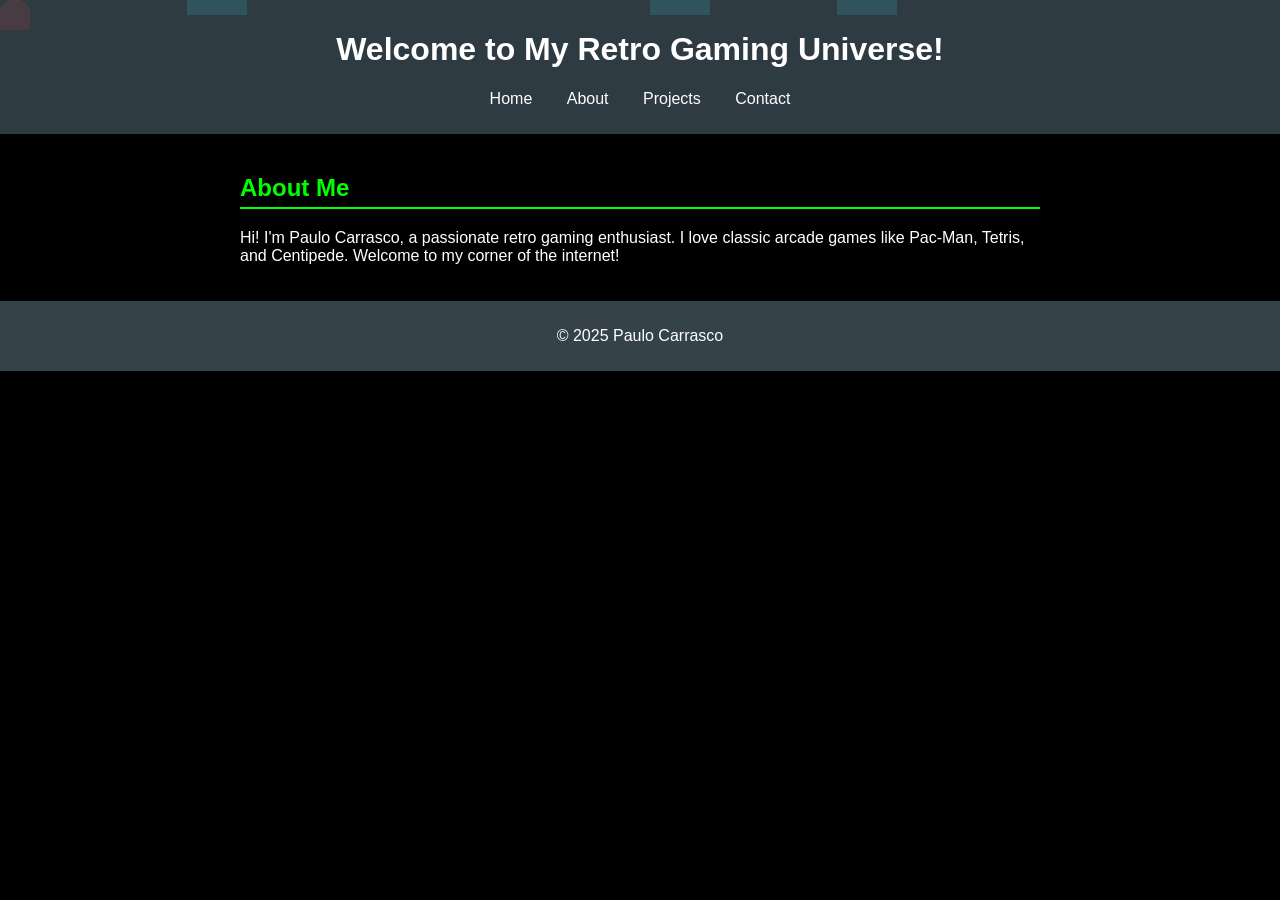
==== index.html @ 6289b508 "Initial commit - Personal website with retro gaming theme" ====
<!DOCTYPE html>
<html lang="en">
<head>
    <meta charset="UTF-8">
    <meta name="viewport" content="width=device-width, initial-scale=1.0">
    <link rel="stylesheet" href="styles.css">
    <script src="script.js"></script>
    <title>Paulo Carrasco - Retro Gaming Enthusiast</title>
</head>
<body>
    <header>
        <h1>Welcome to My Retro Gaming Universe!</h1>
        <nav>
            <ul>
                <li><a href="index.html">Home</a></li>
                <li><a href="about.html">About</a></li>
                <li><a href="projects.html">Projects</a></li>
                <li><a href="contact.html">Contact</a></li>
            </ul>
        </nav>
    </header>
    <main>
        <section>
            <h2>About Me</h2>
            <p>Hi! I'm Paulo Carrasco, a passionate retro gaming enthusiast. I love classic arcade games like Pac-Man, Tetris, and Centipede. Welcome to my corner of the internet!</p>
        </section>
    </main>
    <footer>
        <p>&copy; 2025 Paulo Carrasco</p>
    </footer>
</body>
</html>
---- styles.css ----
body {
    font-family: Arial, sans-serif;
    margin: 0;
    padding: 0;
    background-color: #000;
    color: #fff;
}
header {
    background: rgba(53, 66, 74, 0.9);
    color: #ffffff;
    padding: 10px 0;
    text-align: center;
}
nav ul {
    list-style: none;
    padding: 0;
}
nav ul li {
    display: inline;
    margin: 0 15px;
}
a {
    color: #ffffff;
    text-decoration: none;
}
main {
    max-width: 800px;
    margin: 0 auto;
    padding: 20px;
}
footer {
    text-align: center;
    padding: 10px 0;
    background: #35424a;
    color: #ffffff;
}

.game-background {
    position: fixed;
    top: 0;
    left: 0;
    width: 100%;
    height: 100%;
    z-index: -1;
    overflow: hidden;
    pointer-events: none;
}

.pacman {
    width: 30px;
    height: 30px;
    background: yellow;
    border-radius: 50%;
    position: absolute;
    animation: movePacman 15s linear infinite;
}

.ghost {
    width: 30px;
    height: 30px;
    background: red;
    border-radius: 15px 15px 0 0;
    position: absolute;
    animation: moveGhost 20s linear infinite;
}

.tetris-piece {
    width: 60px;
    height: 15px;
    background: cyan;
    position: absolute;
    animation: rotateTetris 10s linear infinite;
}

.profile-section {
    background: rgba(53, 66, 74, 0.85);
    border-radius: 10px;
    padding: 20px;
    margin: 20px 0;
    border: 2px solid #00ff00;
    box-shadow: 0 0 10px rgba(0, 255, 0, 0.3);
}

.achievement-card {
    background: rgba(0, 0, 0, 0.7);
    border-radius: 5px;
    padding: 15px;
    margin: 10px 0;
    border: 1px solid #00ff00;
    transition: transform 0.3s ease;
}

.achievement-card:hover {
    transform: translateX(10px);
    box-shadow: 0 0 15px rgba(0, 255, 0, 0.5);
}

.achievement-card h3 {
    color: #00ff00;
    margin: 0 0 10px 0;
}

.interests-list {
    list-style: none;
    padding: 0;
}

.interests-list li {
    display: inline-block;
    background: rgba(0, 255, 0, 0.1);
    padding: 5px 15px;
    margin: 5px;
    border-radius: 15px;
    border: 1px solid #00ff00;
}

.publication-card {
    background: rgba(0, 0, 0, 0.7);
    border-radius: 5px;
    padding: 15px;
    margin: 10px 0;
    border: 1px solid #00ff00;
}

.publication-card p {
    border-left: 3px solid #00ff00;
    padding-left: 10px;
    margin: 10px 0;
}

h2 {
    color: #00ff00;
    border-bottom: 2px solid #00ff00;
    padding-bottom: 5px;
    margin-bottom: 20px;
}

@keyframes movePacman {
    0% { left: -50px; top: 20%; }
    100% { left: 100%; top: 20%; }
}

@keyframes moveGhost {
    0% { right: -50px; top: 40%; }
    100% { right: 100%; top: 40%; }
}

@keyframes rotateTetris {
    0% { 
        transform: rotate(0deg);
        top: -50px;
        left: 50%;
    }
    100% { 
        transform: rotate(360deg);
        top: 100%;
        left: 50%;
    }
}
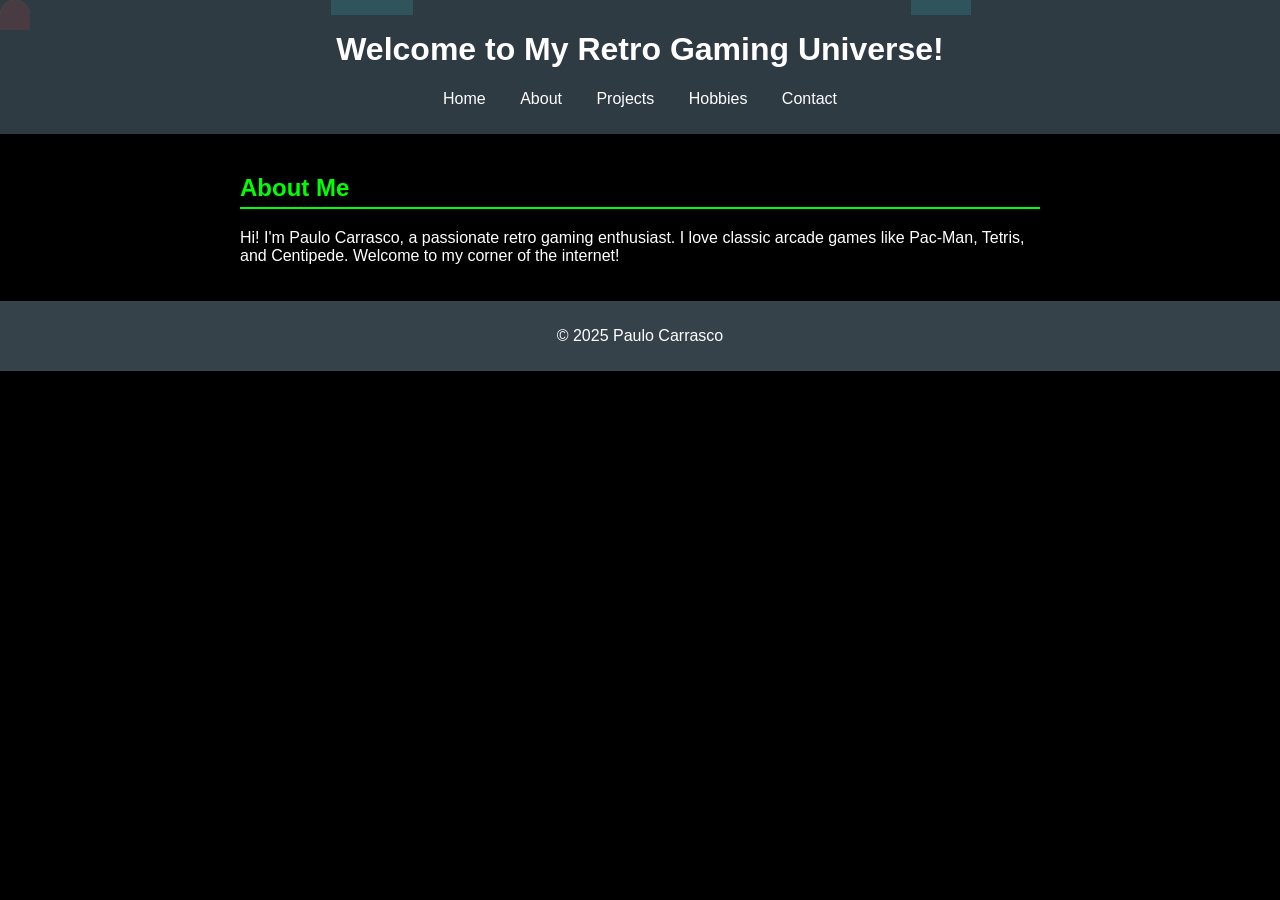
==== commit a68188a1: "Added hobbies page with retro gaming and programming sections" ====
--- a/index.html
+++ b/index.html
@@ -15,6 +15,7 @@
                 <li><a href="index.html">Home</a></li>
                 <li><a href="about.html">About</a></li>
                 <li><a href="projects.html">Projects</a></li>
+                <li><a href="hobbies.html">Hobbies</a></li>
                 <li><a href="contact.html">Contact</a></li>
             </ul>
         </nav>
--- a/styles.css
+++ b/styles.css
@@ -126,6 +126,48 @@
     border-left: 3px solid #00ff00;
     padding-left: 10px;
     margin: 10px 0;
+}
+
+.hobby-section {
+    background: rgba(53, 66, 74, 0.85);
+    border-radius: 10px;
+    padding: 20px;
+    margin: 20px 0;
+    border: 2px solid #00ff00;
+    box-shadow: 0 0 10px rgba(0, 255, 0, 0.3);
+}
+
+.hobby-card {
+    background: rgba(0, 0, 0, 0.7);
+    border-radius: 5px;
+    padding: 15px;
+    margin: 10px 0;
+    border: 1px solid #00ff00;
+    transition: transform 0.3s ease;
+}
+
+.hobby-card:hover {
+    transform: translateX(10px);
+    box-shadow: 0 0 15px rgba(0, 255, 0, 0.5);
+}
+
+.hobby-list {
+    list-style: none;
+    padding: 0;
+}
+
+.hobby-list li {
+    margin: 10px 0;
+    padding: 10px;
+    background: rgba(0, 255, 0, 0.1);
+    border-radius: 5px;
+    border-left: 3px solid #00ff00;
+}
+
+.hobby-list li:hover {
+    background: rgba(0, 255, 0, 0.2);
+    transform: translateX(5px);
+    transition: all 0.3s ease;
 }
 
 h2 {
